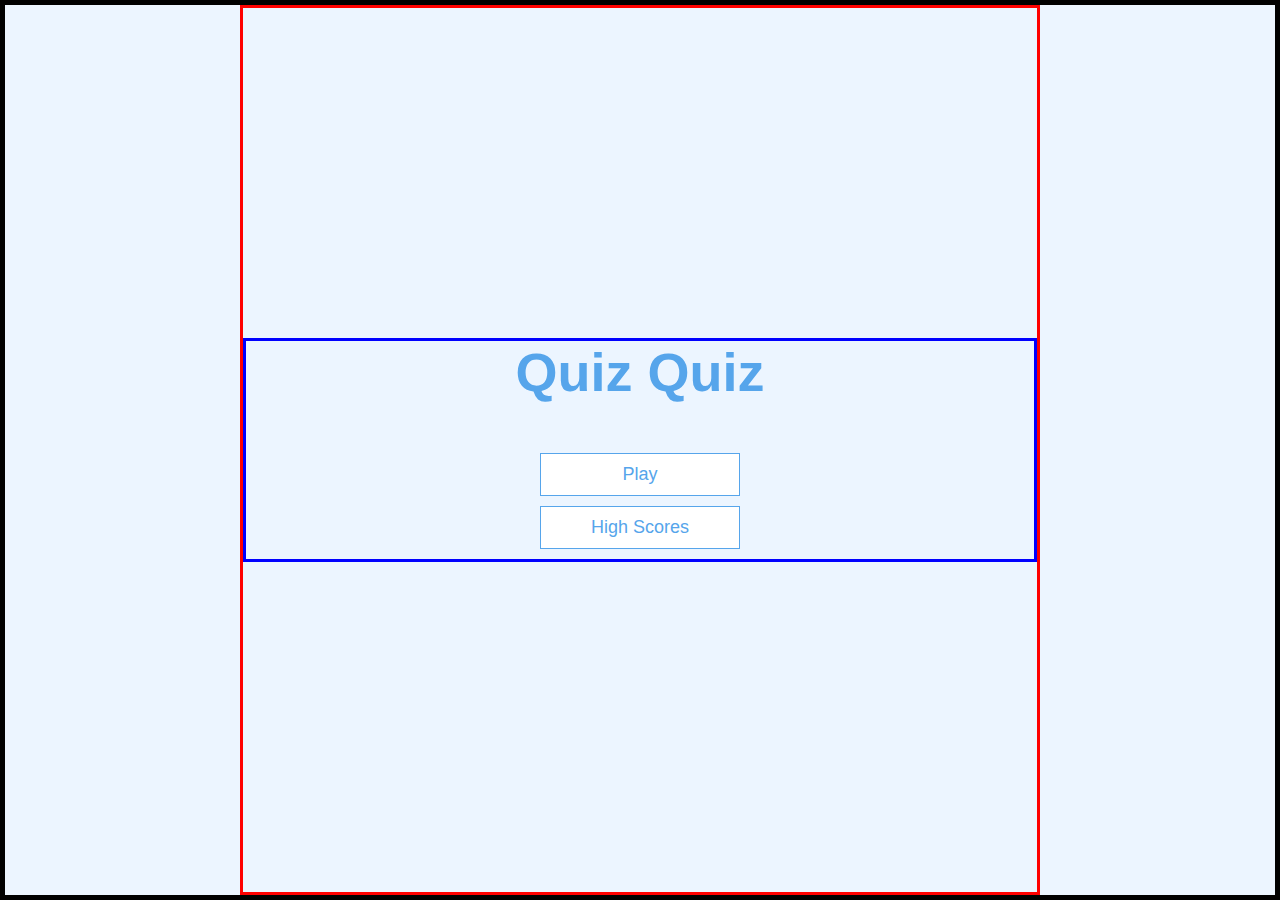
==== index.html @ 7ecb66b2 "first commit" ====
<!DOCTYPE html>
<html lang="en">
<head>
    <meta charset="UTF-8">
    <meta name="viewport" content="width=device-width, initial-scale=1.0">
    <title>Quiz App</title>
    <link rel="stylesheet" href="app.css">
    <link rel="stylesheet" href="style.css">
</head> 
<body>
    <div class="container">
        <div id="home" class="flex-center flex-column">
            <h1>Quiz Quiz</h1>
            <a href="game.html" class="btn">Play</a>
            <a href="highscores.html" class="btn">High Scores</a>
        </div>
    </div>
</body>
</html>
---- app.css ----
:root {
    background-color: #ecf5ff;
    font-size: 62.5%;
}

* {
    box-sizing: border-box;
    font-family: Arial, Helvetica, sans-serif;
    margin: 0;
    padding: 0;
    color: #333
}

h1, h2, h3, h4 {
    margin-bottom: 1rem;
}

h1 {
    font-size: 5.4rem;
    color: #56a5eb;
    margin-bottom: 5rem;
}

h2 {
    font-size: 4.2rem;
    margin-bottom: 4rem;
    font-weight: 700;
}

h3 {
    font-size: 2.8rem;
    font-weight: 500;
}

.container {
    width: 100%;
    height: 100%;
    display: flex;
    justify-content: center;
    align-items: center;
    max-width: 80rem;
    margin: 0 auto;
}

.container > * {
    width: 100%;
}

.flex-column {
    display: flex;
    flex-direction: column;
}

.flex-center {
    justify-content: center;
    align-items: center;
}

.justify-center {
    justify-content: center;
}

.text-center {
    text-align: center;
}

.hidden {
    display: none;
}

/* BUTTONS */
.btn {
    font-size: 1.8rem;
    padding: 1rem 0;
    width: 20rem;
    text-align: center;
    border: 0.1rem solid #56a5eb;
    margin-bottom: 1rem;
    text-decoration: none;
    color: #56a5eb;
    background-color: white;
  }
  
  .btn:hover {
    cursor: pointer;
    box-shadow: 0 0.4rem 1.4rem 0 rgba(86, 185, 235, 0.5);
    transform: translateY(-0.1rem);
    transition: transform 150ms;
  }
  
  .btn[disabled]:hover {
    cursor: not-allowed;
    box-shadow: none;
    transform: none;
  }
---- style.css ----
body {
    border: solid black 5px;
    width: 100vw;
    height: 100vh;
}

.container {
    border: solid red 3px;
}

.container div {
    border: solid blue 3px;
}
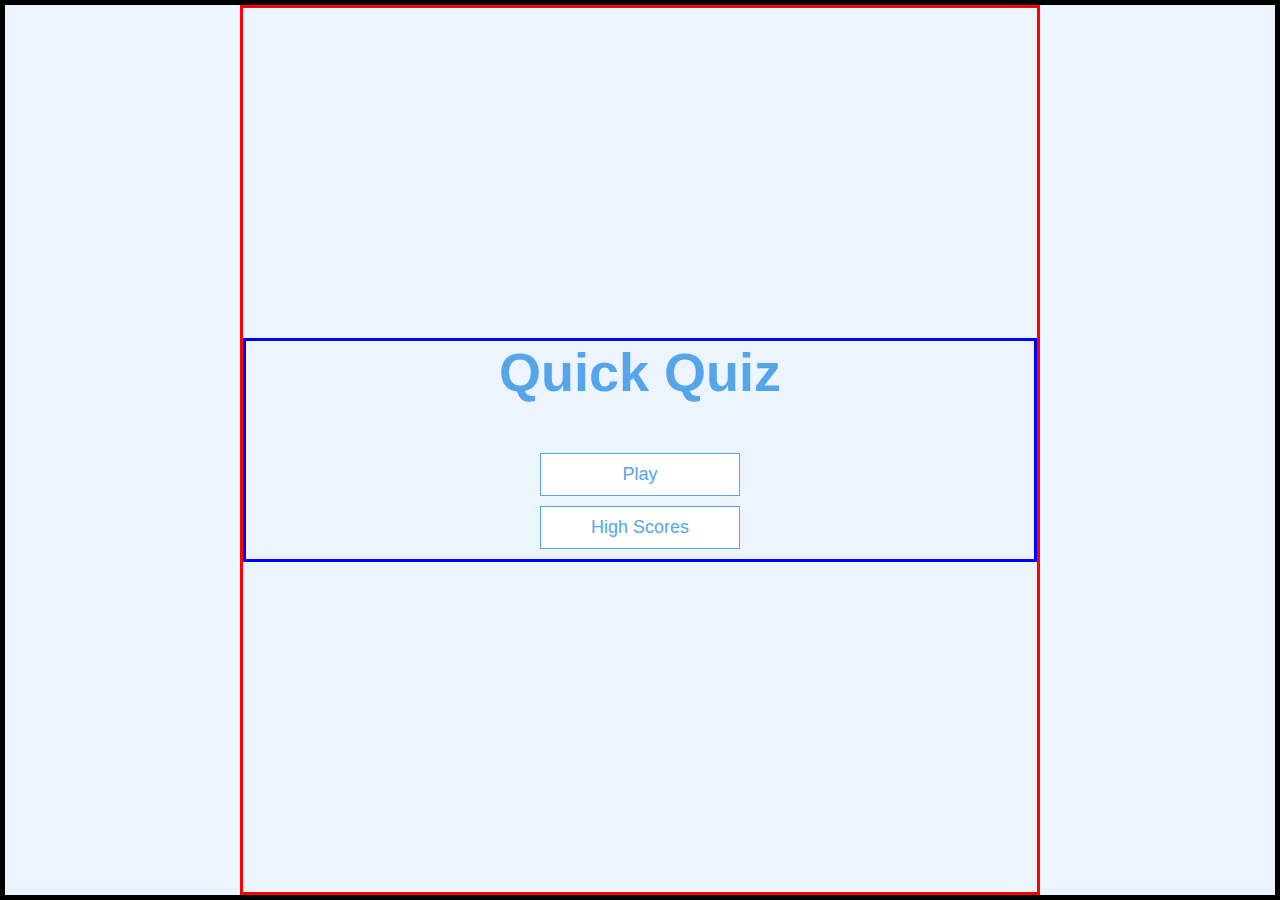
==== commit b0975135: "second update" ====
--- a/index.html
+++ b/index.html
@@ -10,7 +10,7 @@
 <body>
     <div class="container">
         <div id="home" class="flex-center flex-column">
-            <h1>Quiz Quiz</h1>
+            <h1>Quick Quiz</h1>
             <a href="game.html" class="btn">Play</a>
             <a href="highscores.html" class="btn">High Scores</a>
         </div>
--- a/style.css
+++ b/style.css
@@ -8,6 +8,10 @@
     border: solid red 3px;
 }
 
-.container div {
+.container > div {
     border: solid blue 3px;
+}
+
+.choice-container {
+    /* border: solid green 3px; */
 }